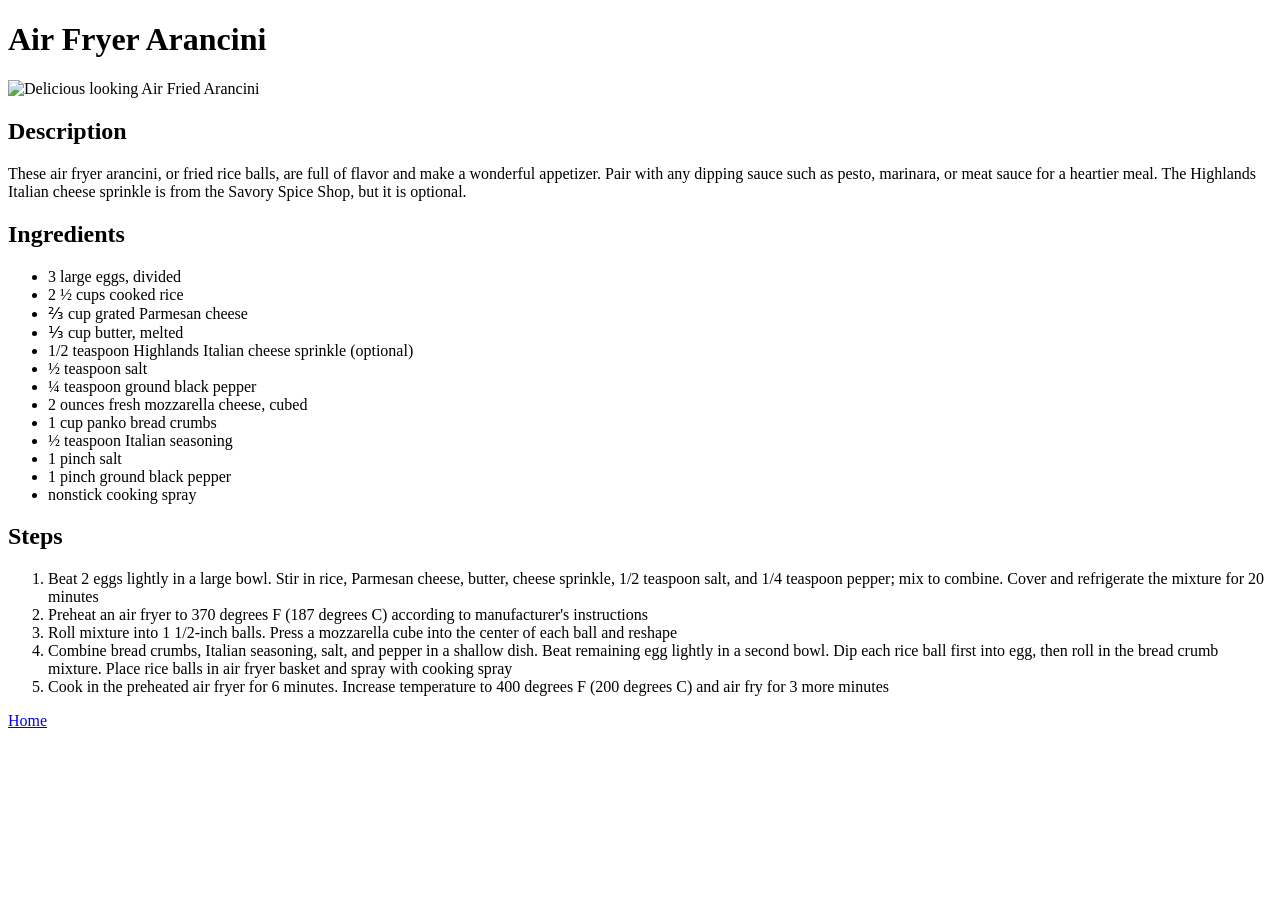
==== recipes/airFryerArancini.html @ 3a79ed90 "Odin Recipes Webpage Simple review of HTML syntax featuring different type of headings (h1, h2), par" ====
<!DOCTYPE html>
<html lang="en">

<head>
    <meta charset="UTF-8">
    <meta name="viewport" content="width=device-width, initial-scale=1.0">
    <title>Air Fryer Arancini</title>
</head>

<body>
    <h1>Air Fryer Arancini</h1>

    <img src="https://www.allrecipes.com/thmb/huaVBo7RhRBxyz9VQOdsKnwLTNk=/0x512/filters:no_upscale():max_bytes(150000):strip_icc():format(webp)/278615-Air-Fryer-Arancini-GOLDMAN-R311198-4x3-3520-99c20047c2cf456db7c3b2556ce097e0.jpg"
        alt="Delicious looking Air Fried Arancini" height="300" width="450">

    <h2>Description</h2>

    <p>These air fryer arancini, or fried rice balls, are full of flavor and make a wonderful appetizer. Pair with any
        dipping sauce such as pesto, marinara, or meat sauce for a heartier meal. The Highlands Italian cheese sprinkle
        is from the Savory Spice Shop, but it is optional.</p>

    <h2>Ingredients</h2>
    <ul>
        <li>3 large eggs, divided</li>
        <li>2 ½ cups cooked rice</li>
        <li>⅔ cup grated Parmesan cheese</li>
        <li>⅓ cup butter, melted</li>
        <li>1/2 teaspoon Highlands Italian cheese sprinkle (optional)</li>
        <li>½ teaspoon salt</li>
        <li>¼ teaspoon ground black pepper</li>
        <li>2 ounces fresh mozzarella cheese, cubed</li>
        <li>1 cup panko bread crumbs</li>
        <li>½ teaspoon Italian seasoning</li>
        <li>1 pinch salt</li>
        <li>1 pinch ground black pepper</li>
        <li>nonstick cooking spray</li>
    </ul>

    <h2>Steps</h2>
    <ol>
        <li>Beat 2 eggs lightly in a large bowl. Stir in rice, Parmesan cheese, butter, cheese sprinkle, 1/2 teaspoon
            salt, and 1/4 teaspoon pepper; mix to combine. Cover and refrigerate the mixture for 20 minutes</li>
        <li>Preheat an air fryer to 370 degrees F (187 degrees C) according to manufacturer's instructions</li>
        <li>Roll mixture into 1 1/2-inch balls. Press a mozzarella cube into the center of each ball and reshape</li>
        <li>Combine bread crumbs, Italian seasoning, salt, and pepper in a shallow dish. Beat remaining egg lightly in a
            second bowl. Dip each rice ball first into egg, then roll in the bread crumb mixture. Place rice balls in
            air fryer basket and spray with cooking spray</li>
        <li>Cook in the preheated air fryer for 6 minutes. Increase temperature to 400 degrees F (200 degrees C) and air
            fry for 3 more minutes</li>
    </ol>

    <a href="../index.html">Home</a>
</body>

</html>
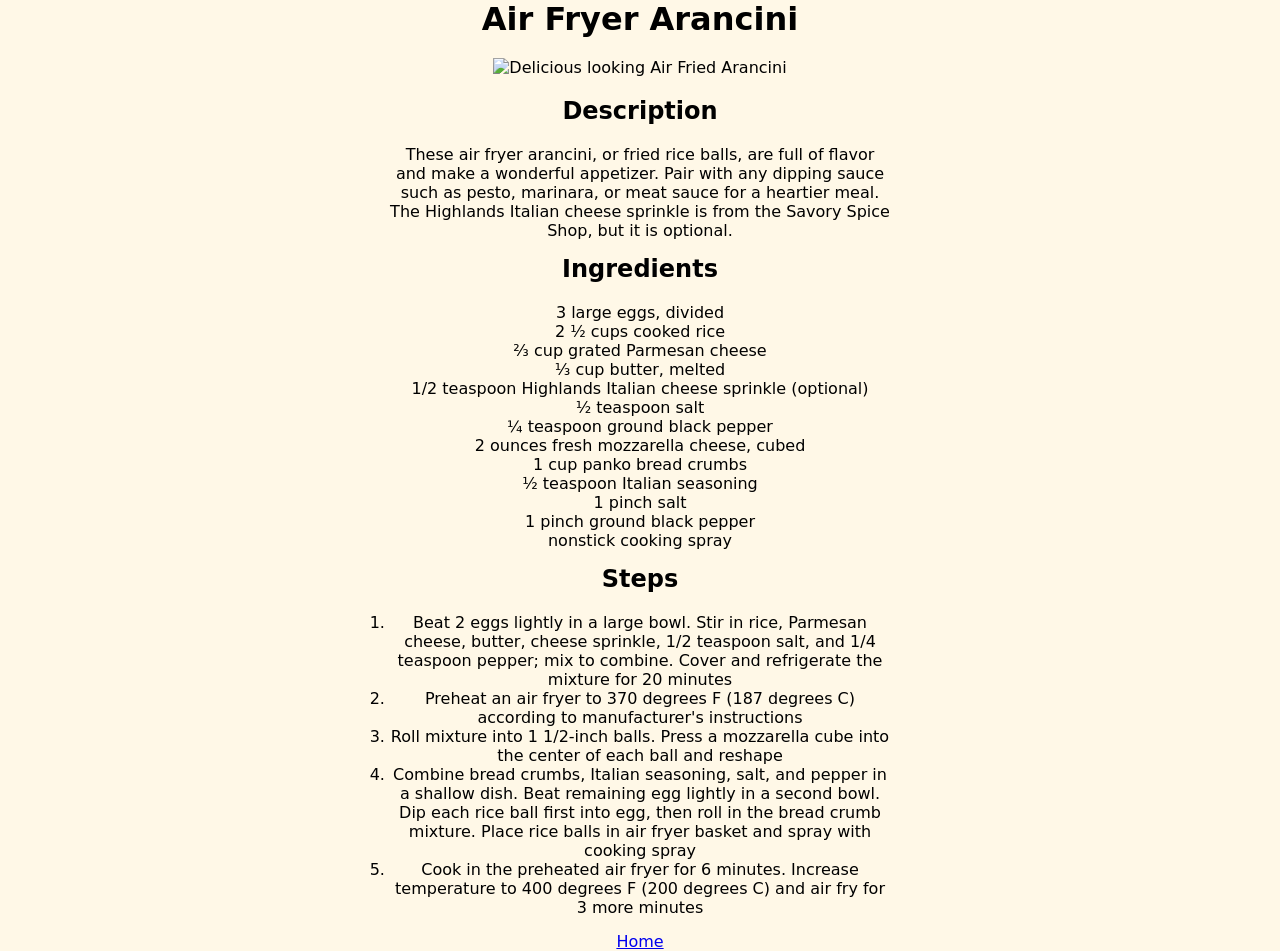
==== commit 7bac8981: "Add style to menu and recipes" ====
--- a/recipes/airFryerArancini.html
+++ b/recipes/airFryerArancini.html
@@ -4,52 +4,63 @@
 <head>
     <meta charset="UTF-8">
     <meta name="viewport" content="width=device-width, initial-scale=1.0">
+    <link rel="stylesheet" href="recipes.css">
     <title>Air Fryer Arancini</title>
 </head>
 
 <body>
-    <h1>Air Fryer Arancini</h1>
+    <div class="recipe-card">
+        <h1>Air Fryer Arancini</h1>
 
-    <img src="https://www.allrecipes.com/thmb/huaVBo7RhRBxyz9VQOdsKnwLTNk=/0x512/filters:no_upscale():max_bytes(150000):strip_icc():format(webp)/278615-Air-Fryer-Arancini-GOLDMAN-R311198-4x3-3520-99c20047c2cf456db7c3b2556ce097e0.jpg"
-        alt="Delicious looking Air Fried Arancini" height="300" width="450">
+        <img src="https://www.allrecipes.com/thmb/huaVBo7RhRBxyz9VQOdsKnwLTNk=/0x512/filters:no_upscale():max_bytes(150000):strip_icc():format(webp)/278615-Air-Fryer-Arancini-GOLDMAN-R311198-4x3-3520-99c20047c2cf456db7c3b2556ce097e0.jpg"
+            alt="Delicious looking Air Fried Arancini" height="300" width="450">
 
-    <h2>Description</h2>
+        <h2>Description</h2>
 
-    <p>These air fryer arancini, or fried rice balls, are full of flavor and make a wonderful appetizer. Pair with any
-        dipping sauce such as pesto, marinara, or meat sauce for a heartier meal. The Highlands Italian cheese sprinkle
-        is from the Savory Spice Shop, but it is optional.</p>
+        <p>These air fryer arancini, or fried rice balls, are full of flavor and make a wonderful appetizer. Pair with
+            any
+            dipping sauce such as pesto, marinara, or meat sauce for a heartier meal. The Highlands Italian cheese
+            sprinkle
+            is from the Savory Spice Shop, but it is optional.</p>
 
-    <h2>Ingredients</h2>
-    <ul>
-        <li>3 large eggs, divided</li>
-        <li>2 ½ cups cooked rice</li>
-        <li>⅔ cup grated Parmesan cheese</li>
-        <li>⅓ cup butter, melted</li>
-        <li>1/2 teaspoon Highlands Italian cheese sprinkle (optional)</li>
-        <li>½ teaspoon salt</li>
-        <li>¼ teaspoon ground black pepper</li>
-        <li>2 ounces fresh mozzarella cheese, cubed</li>
-        <li>1 cup panko bread crumbs</li>
-        <li>½ teaspoon Italian seasoning</li>
-        <li>1 pinch salt</li>
-        <li>1 pinch ground black pepper</li>
-        <li>nonstick cooking spray</li>
-    </ul>
+        <h2>Ingredients</h2>
+        <ul>
+            <li>3 large eggs, divided</li>
+            <li>2 ½ cups cooked rice</li>
+            <li>⅔ cup grated Parmesan cheese</li>
+            <li>⅓ cup butter, melted</li>
+            <li>1/2 teaspoon Highlands Italian cheese sprinkle (optional)</li>
+            <li>½ teaspoon salt</li>
+            <li>¼ teaspoon ground black pepper</li>
+            <li>2 ounces fresh mozzarella cheese, cubed</li>
+            <li>1 cup panko bread crumbs</li>
+            <li>½ teaspoon Italian seasoning</li>
+            <li>1 pinch salt</li>
+            <li>1 pinch ground black pepper</li>
+            <li>nonstick cooking spray</li>
+        </ul>
 
-    <h2>Steps</h2>
-    <ol>
-        <li>Beat 2 eggs lightly in a large bowl. Stir in rice, Parmesan cheese, butter, cheese sprinkle, 1/2 teaspoon
-            salt, and 1/4 teaspoon pepper; mix to combine. Cover and refrigerate the mixture for 20 minutes</li>
-        <li>Preheat an air fryer to 370 degrees F (187 degrees C) according to manufacturer's instructions</li>
-        <li>Roll mixture into 1 1/2-inch balls. Press a mozzarella cube into the center of each ball and reshape</li>
-        <li>Combine bread crumbs, Italian seasoning, salt, and pepper in a shallow dish. Beat remaining egg lightly in a
-            second bowl. Dip each rice ball first into egg, then roll in the bread crumb mixture. Place rice balls in
-            air fryer basket and spray with cooking spray</li>
-        <li>Cook in the preheated air fryer for 6 minutes. Increase temperature to 400 degrees F (200 degrees C) and air
-            fry for 3 more minutes</li>
-    </ol>
+        <h2>Steps</h2>
+        <ol>
+            <li>Beat 2 eggs lightly in a large bowl. Stir in rice, Parmesan cheese, butter, cheese sprinkle, 1/2
+                teaspoon
+                salt, and 1/4 teaspoon pepper; mix to combine. Cover and refrigerate the mixture for 20 minutes</li>
+            <li>Preheat an air fryer to 370 degrees F (187 degrees C) according to manufacturer's instructions</li>
+            <li>Roll mixture into 1 1/2-inch balls. Press a mozzarella cube into the center of each ball and reshape
+            </li>
+            <li>Combine bread crumbs, Italian seasoning, salt, and pepper in a shallow dish. Beat remaining egg lightly
+                in a
+                second bowl. Dip each rice ball first into egg, then roll in the bread crumb mixture. Place rice balls
+                in
+                air fryer basket and spray with cooking spray</li>
+            <li>Cook in the preheated air fryer for 6 minutes. Increase temperature to 400 degrees F (200 degrees C) and
+                air
+                fry for 3 more minutes</li>
+        </ol>
 
-    <a href="../index.html">Home</a>
+        <a href="../index.html">Home</a>
+    </div>
+
 </body>
 
 </html>
--- a/recipes/recipes.css
+++ b/recipes/recipes.css
@@ -0,0 +1,34 @@
+* {
+    padding: 0;
+    margin: 0;
+    box-sizing: border-box;
+}
+
+body {
+    background-color: #FFF8E7;
+    font-family: system-ui, -apple-system, BlinkMacSystemFont, 'Segoe UI', Roboto, Oxygen, Ubuntu, Cantarell, 'Open Sans', 'Helvetica Neue', sans-serif;
+}
+
+.recipe-card {
+    text-align: center;
+    width: 500px;
+    margin: 0 auto;
+}
+
+h1,
+h2,
+img {
+    margin-bottom: 20px;
+}
+
+p {
+    margin-bottom: 15px;
+}
+
+ul li {
+    list-style: none;
+}
+
+li:last-child {
+    margin-bottom: 15px;
+}
